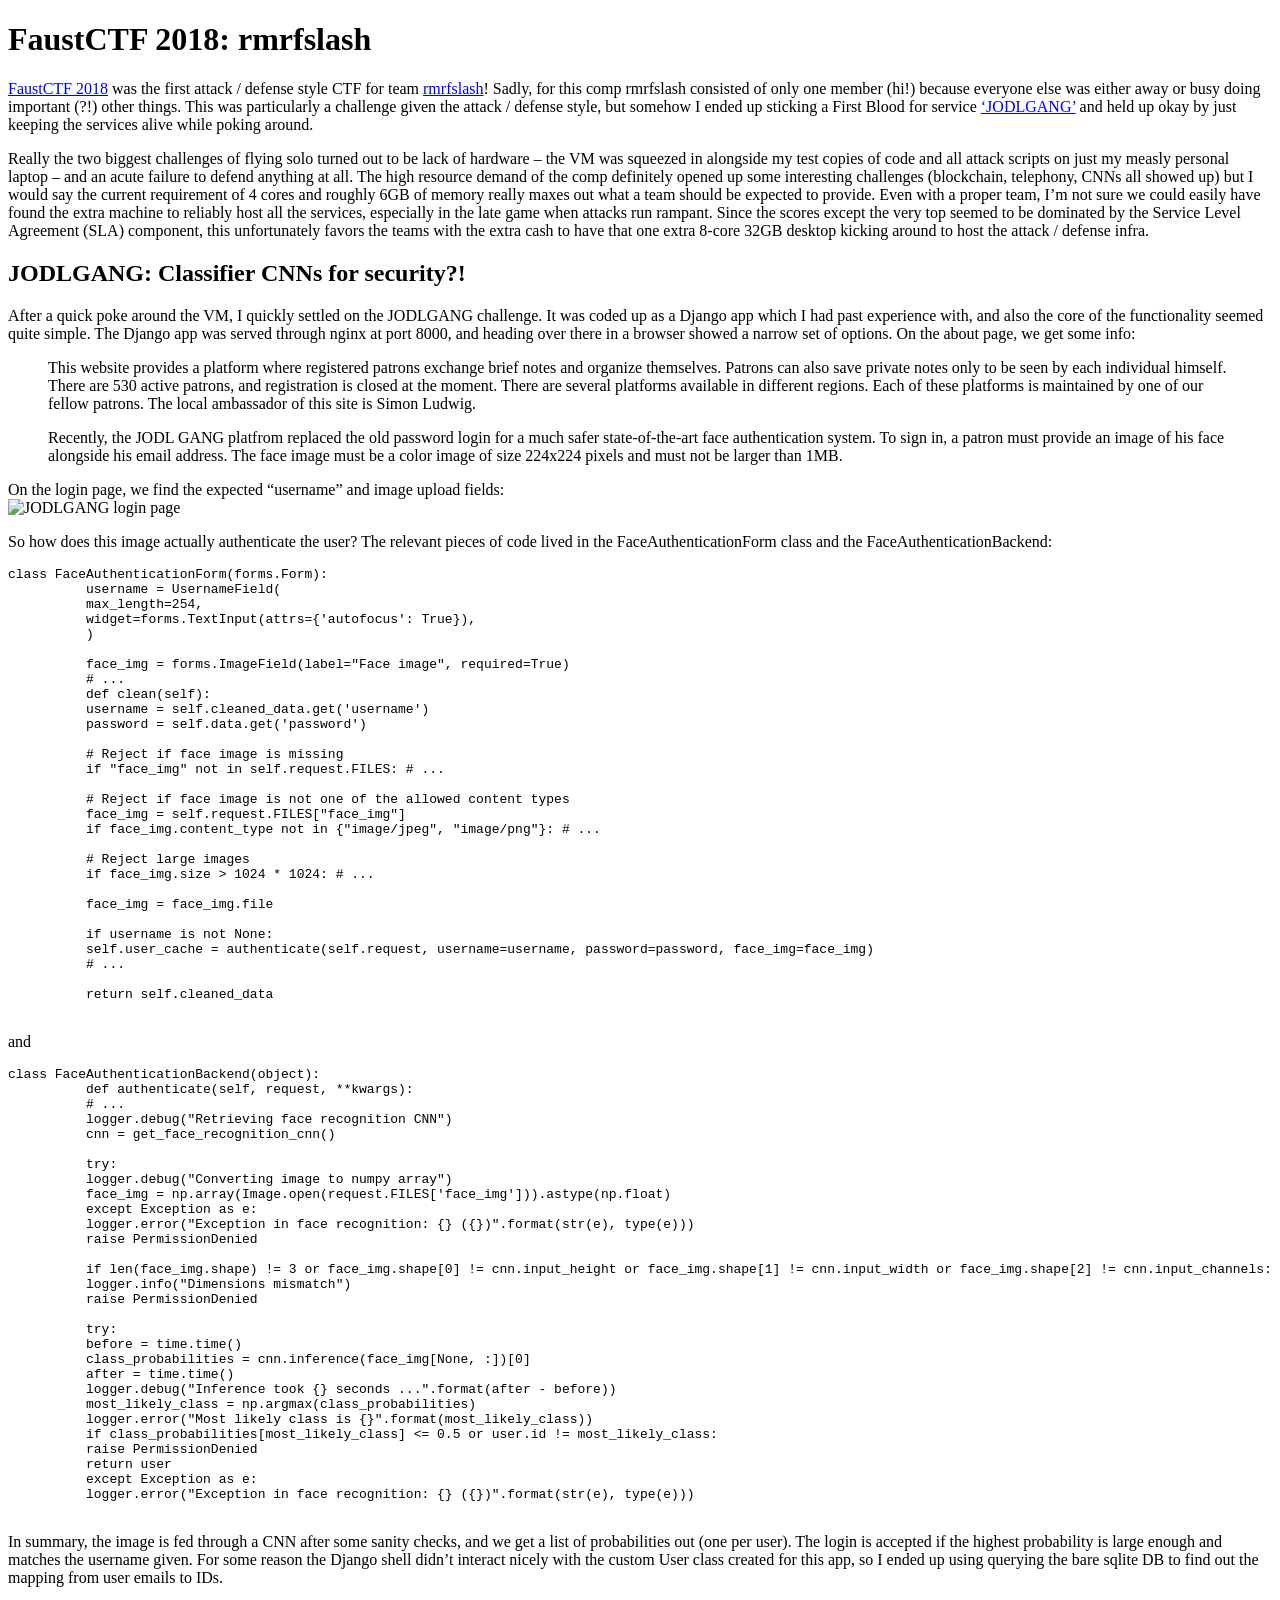
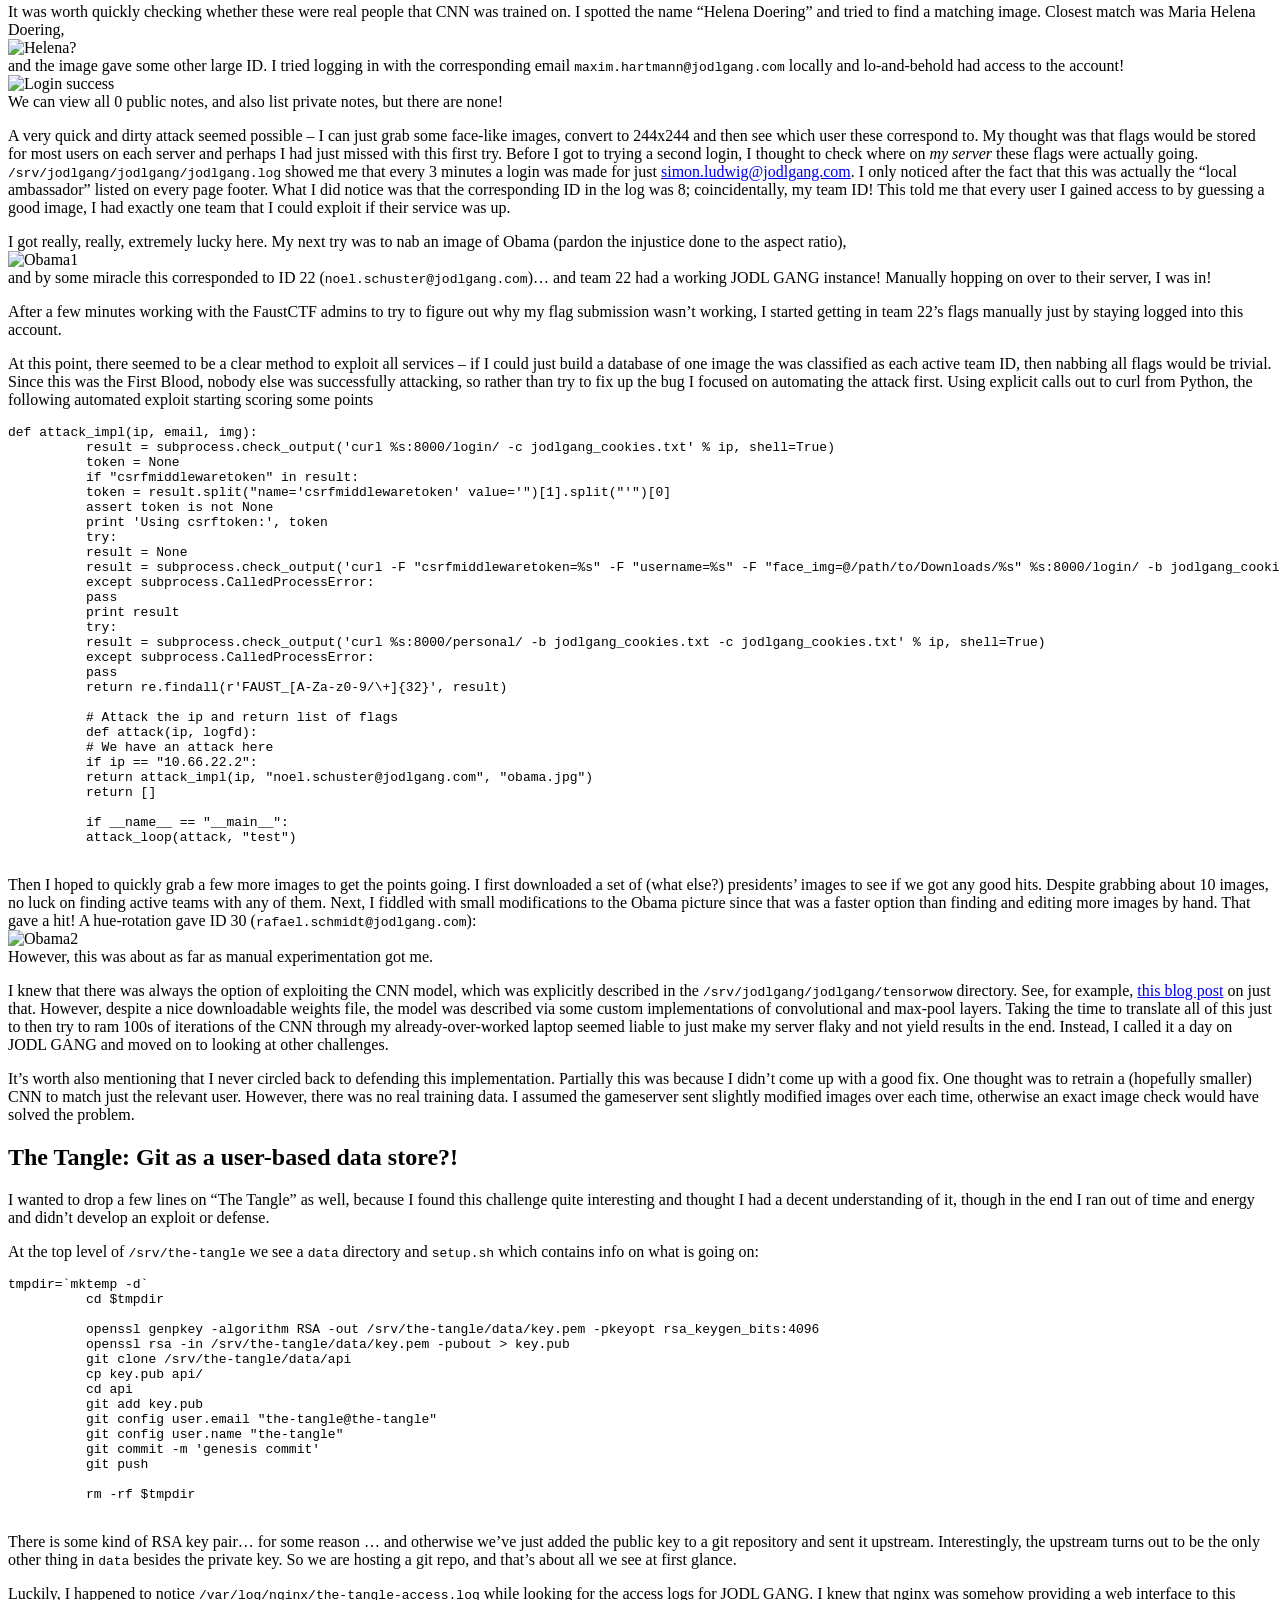
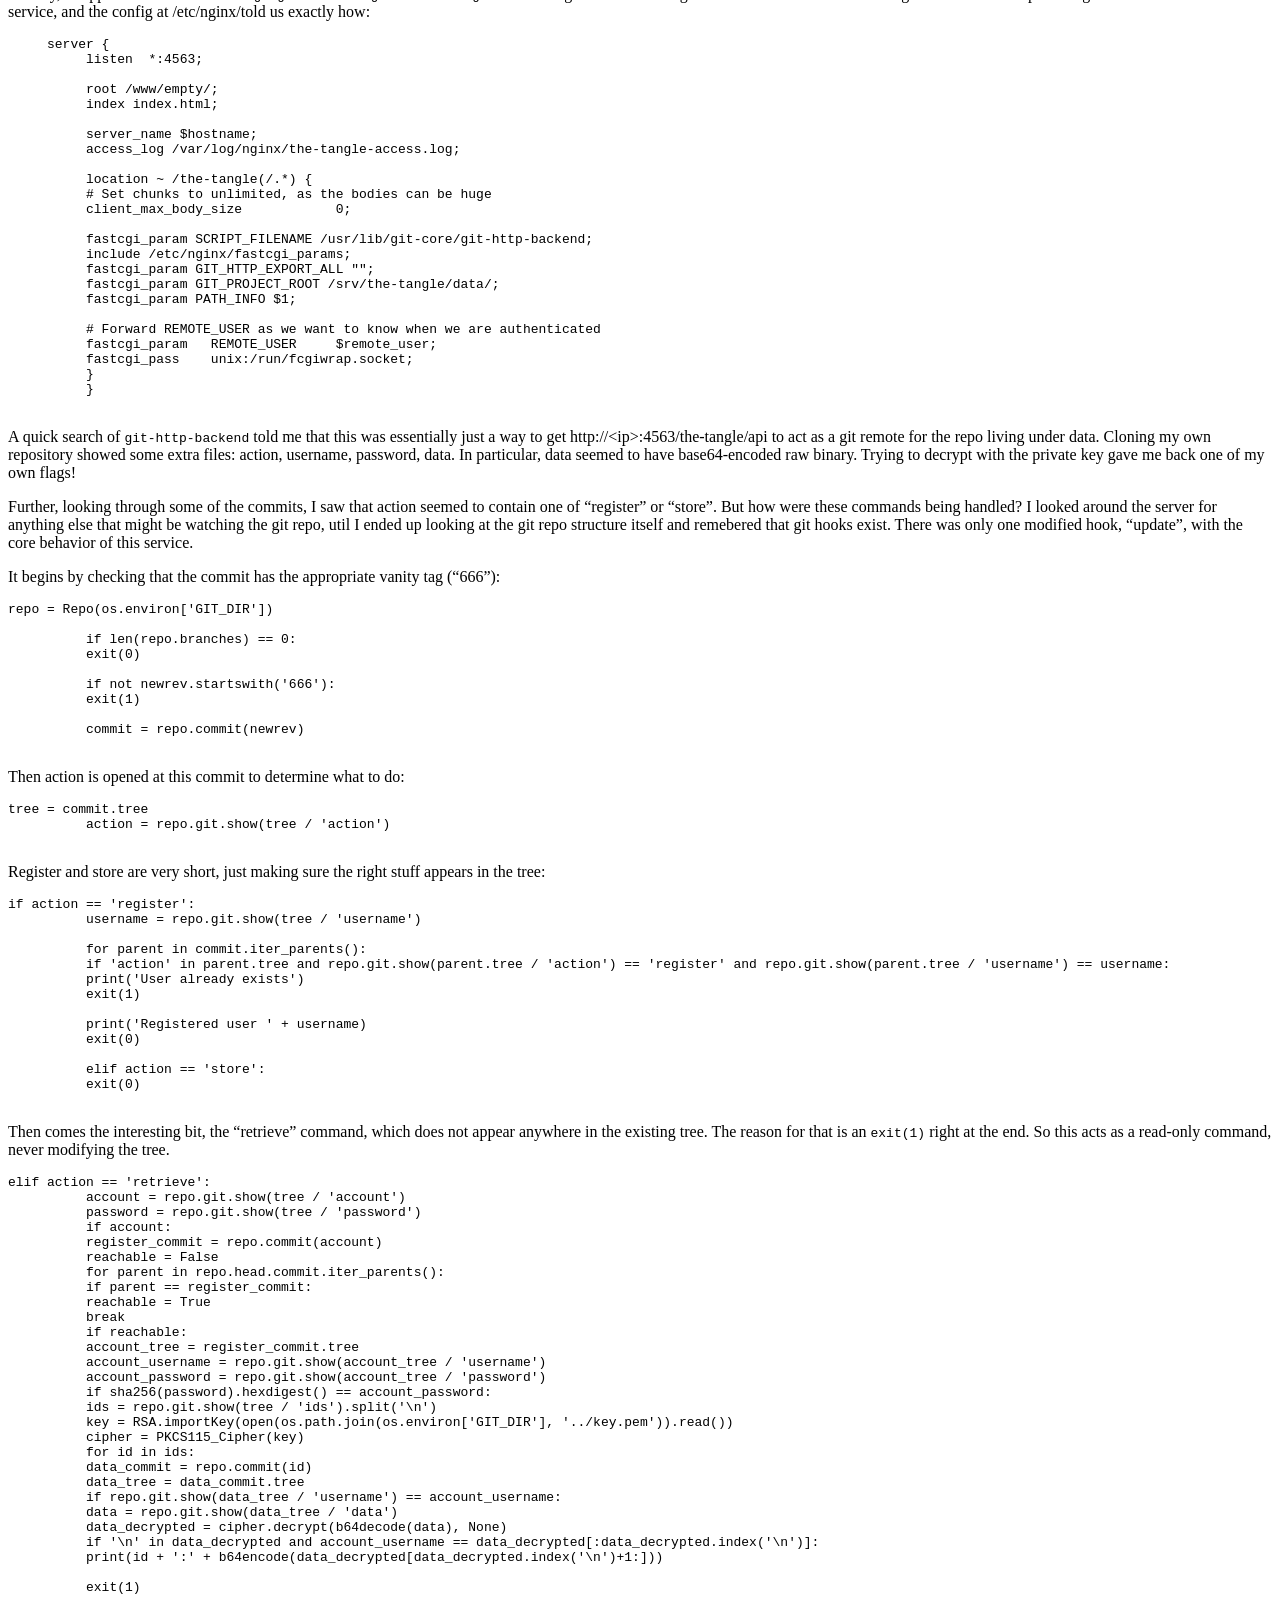
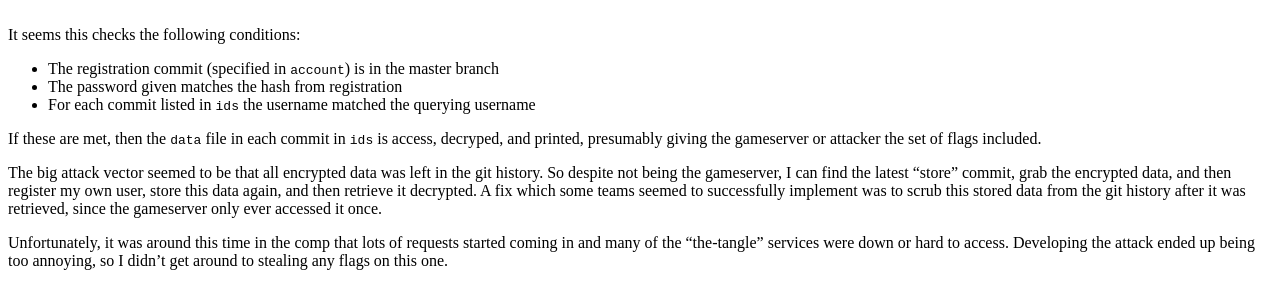
==== faust2018/write-up.html @ 7ad0bd03 "Adds FaustCTF 2018 write up" ====
<!DOCTYPE html>
<html>

  <head>
    <meta charset="utf-8">
    <meta name="viewport" content="width=device-width, initial-scale=1.0">
    <title>FaustCTF 2018: rmrfslash</title>
    <link rel="stylesheet" href="https://stackedit.io/style.css" />
  </head>

  <body class="stackedit">
    <div class="stackedit__html"><h1 id="faustctf-2018-rmrfslash">FaustCTF 2018: rmrfslash</h1>
      <p><a href="https://ctftime.org/event/554">FaustCTF 2018</a> was the first attack / defense style CTF for team <a href="https://ctftime.org/team/50720">rmrfslash</a>! Sadly, for this comp rmrfslash consisted of only one member (hi!) because everyone else was either away or busy doing important (?!) other things. This was particularly a challenge given the attack / defense style, but somehow I ended up sticking a First Blood for service <a href="https://twitter.com/search?q=%23HODLGANG">‘JODLGANG’</a> and held up okay by just keeping the services alive while poking around.</p>
      <p>Really the two biggest challenges of flying solo turned out to be lack of hardware – the VM was squeezed in alongside my test copies of code and all attack scripts on just my measly personal laptop – and an acute failure to defend anything at all. The high resource demand of the comp definitely opened up some interesting challenges (blockchain, telephony, CNNs all showed up) but I would say the current requirement of 4 cores and roughly 6GB of memory really maxes out what a team should be expected to provide. Even with a proper team, I’m not sure we could easily have found the extra machine to reliably host all the services, especially in the late game when attacks run rampant. Since the scores except the very top seemed to be dominated by the Service Level Agreement (SLA) component, this unfortunately favors the teams with the extra cash to have that one extra 8-core 32GB desktop kicking around to host the attack / defense infra.</p>
      <h2 id="jodlgang-classifier-cnns-for-security">JODLGANG: Classifier CNNs for security?!</h2>
      <p>After a quick poke around the VM, I quickly settled on the JODLGANG challenge. It was coded up as a Django app which I had past experience with, and also the core of the functionality seemed quite simple. The Django app was served through nginx at port 8000, and heading over there in a browser showed a narrow set of options. On the about page, we get some info:</p>
      <blockquote>
        <p>This website provides a platform where registered patrons exchange brief notes and organize themselves. Patrons can also save private notes only to be seen by each individual himself. There are 530 active patrons, and registration is closed at the moment. There are several platforms available in different regions. Each of these platforms is maintained by one of our fellow patrons. The local ambassador of this site is Simon Ludwig.</p>
        <p>Recently, the JODL GANG platfrom replaced the old password login for a much safer state-of-the-art face authentication system. To sign in, a patron must provide an image of his face alongside his email address. The face image must be a color image of size 224x224 pixels and must not be larger than 1MB.</p>
      </blockquote>
      <p>On the login page, we find the expected “username” and image upload fields:<br>
        <img src="https://www.dropbox.com/s/7rjr3qwrhbcqaax/jodlgang_login.png?dl=1" alt="JODLGANG login page"></p>
      <p>So how does this image actually authenticate the user? The relevant pieces of code lived in the FaceAuthenticationForm class and the FaceAuthenticationBackend:</p>
      <pre><code>class FaceAuthenticationForm(forms.Form):
          username = UsernameField(
          max_length=254,
          widget=forms.TextInput(attrs={'autofocus': True}),
          )

          face_img = forms.ImageField(label="Face image", required=True)
          # ...
          def clean(self):
          username = self.cleaned_data.get('username')
          password = self.data.get('password')

          # Reject if face image is missing
          if "face_img" not in self.request.FILES: # ...

          # Reject if face image is not one of the allowed content types
          face_img = self.request.FILES["face_img"]
          if face_img.content_type not in {"image/jpeg", "image/png"}: # ...

          # Reject large images
          if face_img.size &gt; 1024 * 1024: # ...

          face_img = face_img.file

          if username is not None:
          self.user_cache = authenticate(self.request, username=username, password=password, face_img=face_img)
          # ...

          return self.cleaned_data
      </code></pre>
      <p>and</p>
      <pre><code>class FaceAuthenticationBackend(object):
          def authenticate(self, request, **kwargs):
          # ...
          logger.debug("Retrieving face recognition CNN")
          cnn = get_face_recognition_cnn()

          try:
          logger.debug("Converting image to numpy array")
          face_img = np.array(Image.open(request.FILES['face_img'])).astype(np.float)
          except Exception as e:
          logger.error("Exception in face recognition: {} ({})".format(str(e), type(e)))
          raise PermissionDenied

          if len(face_img.shape) != 3 or face_img.shape[0] != cnn.input_height or face_img.shape[1] != cnn.input_width or face_img.shape[2] != cnn.input_channels:
          logger.info("Dimensions mismatch")
          raise PermissionDenied

          try:
          before = time.time()
          class_probabilities = cnn.inference(face_img[None, :])[0]
          after = time.time()
          logger.debug("Inference took {} seconds ...".format(after - before))
          most_likely_class = np.argmax(class_probabilities)
          logger.error("Most likely class is {}".format(most_likely_class))
          if class_probabilities[most_likely_class] &lt;= 0.5 or user.id != most_likely_class:
          raise PermissionDenied
          return user
          except Exception as e:
          logger.error("Exception in face recognition: {} ({})".format(str(e), type(e)))
      </code></pre>
      <p>In summary, the image is fed through a CNN after some sanity checks, and we get a list of probabilities out (one per user). The login is accepted if the highest probability is large enough and matches the username given. For some reason the Django shell didn’t interact nicely with the custom User class created for this app, so I ended up using querying the bare sqlite DB to find out the mapping from user emails to IDs.</p>
      <p>It was worth quickly checking whether these were real people that CNN was trained on. I spotted the name “Helena Doering” and tried to find a matching image. Closest match was Maria Helena Doering,<br>
        <img src="https://www.dropbox.com/s/bv6r88u7nb2z8uy/helena.jpg?dl=1" alt="Helena?"><br>
        and the image gave some other large ID. I tried logging in with the corresponding email <code>maxim.hartmann@jodlgang.com</code> locally and lo-and-behold had access to the account!<br>
        <img src="https://www.dropbox.com/s/k2ytispv7c6qdfp/jodl_login1.png?dl=1" alt="Login success"><br>
        We can view all 0 public notes, and also list private notes, but there are none!</p>
      <p>A very quick and dirty attack seemed possible – I can just grab some face-like images, convert to 244x244 and then see which user these correspond to. My thought was that flags would be stored for most users on each server and perhaps I had just missed with this first try. Before I got to trying a second login, I thought to check where on <em>my server</em> these flags were actually going. <code>/srv/jodlgang/jodlgang/jodlgang.log</code> showed me that every 3 minutes a login was made for just <a href="mailto:simon.ludwig@jodlgang.com">simon.ludwig@jodlgang.com</a>. I only noticed after the fact that this was actually the “local ambassador” listed on every page footer. What I did notice was that the corresponding ID in the log was 8; coincidentally, my team ID! This told me that every user I gained access to by guessing a good image, I had exactly one team that I could exploit if their service was up.</p>
      <p>I got really, really, extremely lucky here. My next try was to nab an image of Obama (pardon the injustice done to the aspect ratio),<br>
        <img src="https://www.dropbox.com/s/hvxa8jd2yc2zm7n/obama.jpg?dl=1" alt="Obama1"><br>
        and by some miracle this corresponded to ID 22 (<code>noel.schuster@jodlgang.com</code>)… and team 22 had a working JODL GANG instance! Manually hopping on over to their server, I was in!</p>
      <p>After a few minutes working with the FaustCTF admins to try to figure out why my flag submission wasn’t working, I started getting in team 22’s flags manually just by staying logged into this account.</p>
      <p>At this point, there seemed to be a clear method to exploit all services – if I could just build a database of one image the was classified as each active team ID, then nabbing all flags would be trivial. Since this was the First Blood, nobody else was successfully attacking, so rather than try to fix up the bug I focused on automating the attack first. Using explicit calls out to curl from Python, the following automated exploit starting scoring some points</p>
      <pre><code>def attack_impl(ip, email, img):
          result = subprocess.check_output('curl %s:8000/login/ -c jodlgang_cookies.txt' % ip, shell=True)
          token = None
          if "csrfmiddlewaretoken" in result:
          token = result.split("name='csrfmiddlewaretoken' value='")[1].split("'")[0]
          assert token is not None
          print 'Using csrftoken:', token
          try:
          result = None
          result = subprocess.check_output('curl -F "csrfmiddlewaretoken=%s" -F "username=%s" -F "face_img=@/path/to/Downloads/%s" %s:8000/login/ -b jodlgang_cookies.txt -c jodlgang_cookies.txt' % (token, email, img, ip), shell=True)
          except subprocess.CalledProcessError:
          pass
          print result
          try:
          result = subprocess.check_output('curl %s:8000/personal/ -b jodlgang_cookies.txt -c jodlgang_cookies.txt' % ip, shell=True)
          except subprocess.CalledProcessError:
          pass
          return re.findall(r'FAUST_[A-Za-z0-9/\+]{32}', result)

          # Attack the ip and return list of flags
          def attack(ip, logfd):
          # We have an attack here
          if ip == "10.66.22.2":
          return attack_impl(ip, "noel.schuster@jodlgang.com", "obama.jpg")
          return []

          if __name__ == "__main__":
          attack_loop(attack, "test")
      </code></pre>
      <p>Then I hoped to quickly grab a few more images to get the points going. I first downloaded a set of (what else?) presidents’ images to see if we got any good hits. Despite grabbing about 10 images, no luck on finding active teams with any of them. Next, I fiddled with small modifications to the Obama picture since that was a faster option than finding and editing more images by hand. That gave a hit! A hue-rotation gave ID 30 (<code>rafael.schmidt@jodlgang.com</code>):<br>
        <img src="https://www.dropbox.com/s/82umloegud88ktk/obama2.jpg?dl=1" alt="Obama2"><br>
        However, this was about as far as manual experimentation got me.</p>
      <p>I knew that there was always the option of exploiting the CNN model, which was explicitly described in the <code>/srv/jodlgang/jodlgang/tensorwow</code> directory. See, for example, <a href="https://medium.com/@ageitgey/machine-learning-is-fun-part-8-how-to-intentionally-trick-neural-networks-b55da32b7196">this blog post</a> on just that. However, despite a nice downloadable weights file, the model was described via some custom implementations of convolutional and max-pool layers. Taking the time to translate all of this just to then try to ram 100s of iterations of the CNN through my already-over-worked laptop seemed liable to just make my server flaky and not yield results in the end. Instead, I called it a day on JODL GANG and moved on to looking at other challenges.</p>
      <p>It’s worth also mentioning that I never circled back to defending this implementation. Partially this was because I didn’t come up with a good fix. One thought was to retrain a (hopefully smaller) CNN to match just the relevant user. However, there was no real training data. I assumed the gameserver sent slightly modified images over each time, otherwise an exact image check would have solved the problem.</p>
      <h2 id="the-tangle-git-as-a-user-based-data-store">The Tangle: Git as a user-based data store?!</h2>
      <p>I wanted to drop a few lines on “The Tangle” as well, because I found this challenge quite interesting and thought I had a decent understanding of it, though in the end I ran out of time and energy and didn’t develop an exploit or defense.</p>
      <p>At the top level of <code>/srv/the-tangle</code> we see a <code>data</code> directory and <code>setup.sh</code> which contains info on what is going on:</p>
      <pre><code>tmpdir=`mktemp -d`
          cd $tmpdir

          openssl genpkey -algorithm RSA -out /srv/the-tangle/data/key.pem -pkeyopt rsa_keygen_bits:4096
          openssl rsa -in /srv/the-tangle/data/key.pem -pubout &gt; key.pub
          git clone /srv/the-tangle/data/api
          cp key.pub api/
          cd api
          git add key.pub
          git config user.email "the-tangle@the-tangle"
          git config user.name "the-tangle"
          git commit -m 'genesis commit'
          git push

          rm -rf $tmpdir
      </code></pre>
      <p>There is some kind of RSA key pair… for some reason … and otherwise we’ve just added the public key to a git repository and sent it upstream. Interestingly, the upstream turns out to be the only other thing in <code>data</code> besides the private key. So we are hosting a git repo, and that’s about all we see at first glance.</p>
      <p>Luckily, I happened to notice <code>/var/log/nginx/the-tangle-access.log</code> while looking for the access logs for JODL GANG. I knew that nginx was somehow providing a web interface to this service, and the config at /etc/nginx/told us exactly how:</p>
      <pre><code>     server {
          listen  *:4563;

          root /www/empty/;
          index index.html;

          server_name $hostname;
          access_log /var/log/nginx/the-tangle-access.log;

          location ~ /the-tangle(/.*) {
          # Set chunks to unlimited, as the bodies can be huge
          client_max_body_size            0;

          fastcgi_param SCRIPT_FILENAME /usr/lib/git-core/git-http-backend;
          include /etc/nginx/fastcgi_params;
          fastcgi_param GIT_HTTP_EXPORT_ALL "";
          fastcgi_param GIT_PROJECT_ROOT /srv/the-tangle/data/;
          fastcgi_param PATH_INFO $1;

          # Forward REMOTE_USER as we want to know when we are authenticated
          fastcgi_param   REMOTE_USER     $remote_user;
          fastcgi_pass    unix:/run/fcgiwrap.socket;
          }
          }
      </code></pre>
      <p>A quick search of <code>git-http-backend</code> told me that this was essentially just a way to get http://&lt;ip&gt;:4563/the-tangle/api to act as a git remote for the repo living under data. Cloning my own repository showed some extra files: action, username, password, data. In particular, data seemed to have base64-encoded raw binary. Trying to decrypt with the private key gave me back one of my own flags!</p>
      <p>Further, looking through some of the commits, I saw that action seemed to contain one of “register” or “store”. But how were these commands being handled? I looked around the server for anything else that might be watching the git repo, util I ended up looking at the git repo structure itself and remebered that git hooks exist. There was only one modified hook, “update”, with the core behavior of this service.</p>
      <p>It begins by checking that the commit has the appropriate vanity tag (“666”):</p>
      <pre><code>repo = Repo(os.environ['GIT_DIR'])

          if len(repo.branches) == 0:
          exit(0)

          if not newrev.startswith('666'):
          exit(1)

          commit = repo.commit(newrev)
      </code></pre>
      <p>Then action is opened at this commit to determine what to do:</p>
      <pre><code>tree = commit.tree
          action = repo.git.show(tree / 'action')
      </code></pre>
      <p>Register and store are very short, just making sure the right stuff appears in the tree:</p>
      <pre><code>if action == 'register':
          username = repo.git.show(tree / 'username')

          for parent in commit.iter_parents():
          if 'action' in parent.tree and repo.git.show(parent.tree / 'action') == 'register' and repo.git.show(parent.tree / 'username') == username:
          print('User already exists')
          exit(1)

          print('Registered user ' + username)
          exit(0)

          elif action == 'store':
          exit(0)
      </code></pre>
      <p>Then comes the interesting bit, the “retrieve” command, which does not appear anywhere in the existing tree. The reason for that is an <code>exit(1)</code> right at the end. So this acts as a read-only command, never modifying the tree.</p>
      <pre><code>elif action == 'retrieve':
          account = repo.git.show(tree / 'account')
          password = repo.git.show(tree / 'password')
          if account:
          register_commit = repo.commit(account)
          reachable = False
          for parent in repo.head.commit.iter_parents():
          if parent == register_commit:
          reachable = True
          break
          if reachable:
          account_tree = register_commit.tree
          account_username = repo.git.show(account_tree / 'username')
          account_password = repo.git.show(account_tree / 'password')
          if sha256(password).hexdigest() == account_password:
          ids = repo.git.show(tree / 'ids').split('\n')
          key = RSA.importKey(open(os.path.join(os.environ['GIT_DIR'], '../key.pem')).read())
          cipher = PKCS115_Cipher(key)
          for id in ids:
          data_commit = repo.commit(id)
          data_tree = data_commit.tree
          if repo.git.show(data_tree / 'username') == account_username:
          data = repo.git.show(data_tree / 'data')
          data_decrypted = cipher.decrypt(b64decode(data), None)
          if '\n' in data_decrypted and account_username == data_decrypted[:data_decrypted.index('\n')]:
          print(id + ':' + b64encode(data_decrypted[data_decrypted.index('\n')+1:]))

          exit(1)
      </code></pre>
      <p>It seems this checks the following conditions:</p>
      <ul>
        <li>The registration commit (specified in <code>account</code>) is in the master branch</li>
        <li>The password given matches the hash from registration</li>
        <li>For each commit listed in <code>ids</code> the username matched the querying username</li>
      </ul>
      <p>If these are met, then the <code>data</code> file in each commit in <code>ids</code> is access, decryped, and printed, presumably giving the gameserver or attacker the set of flags included.</p>
      <p>The big attack vector seemed to be that all encrypted data was left in the git history. So despite not being the gameserver, I can find the latest “store” commit, grab the encrypted data, and then register my own user, store this data again, and then retrieve it decrypted. A fix which some teams seemed to successfully implement was to scrub this stored data from the git history after it was retrieved, since the gameserver only ever accessed it once.</p>
      <p>Unfortunately, it was around this time in the comp that lots of requests started coming in and many of the “the-tangle” services were down or hard to access. Developing the attack ended up being too annoying, so I didn’t get around to stealing any flags on this one.</p>
    </div>
  </body>

  </html>
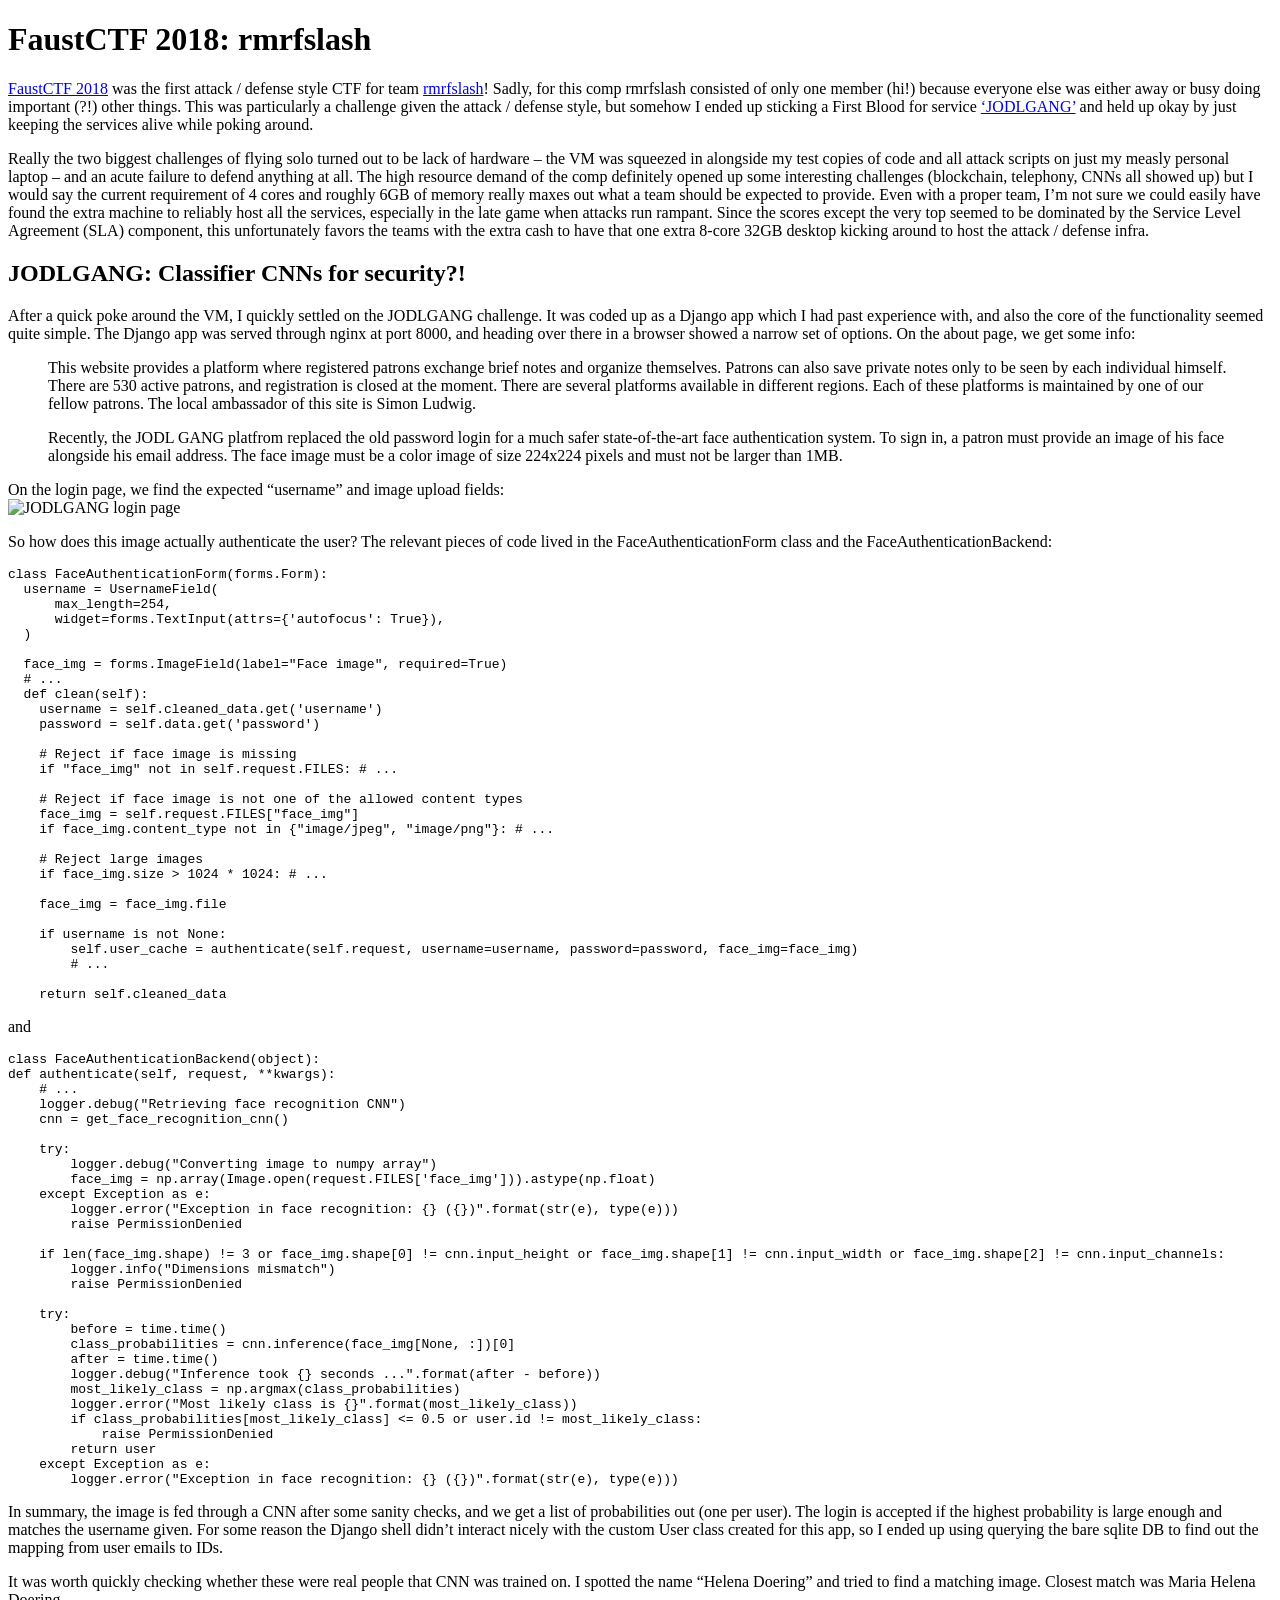
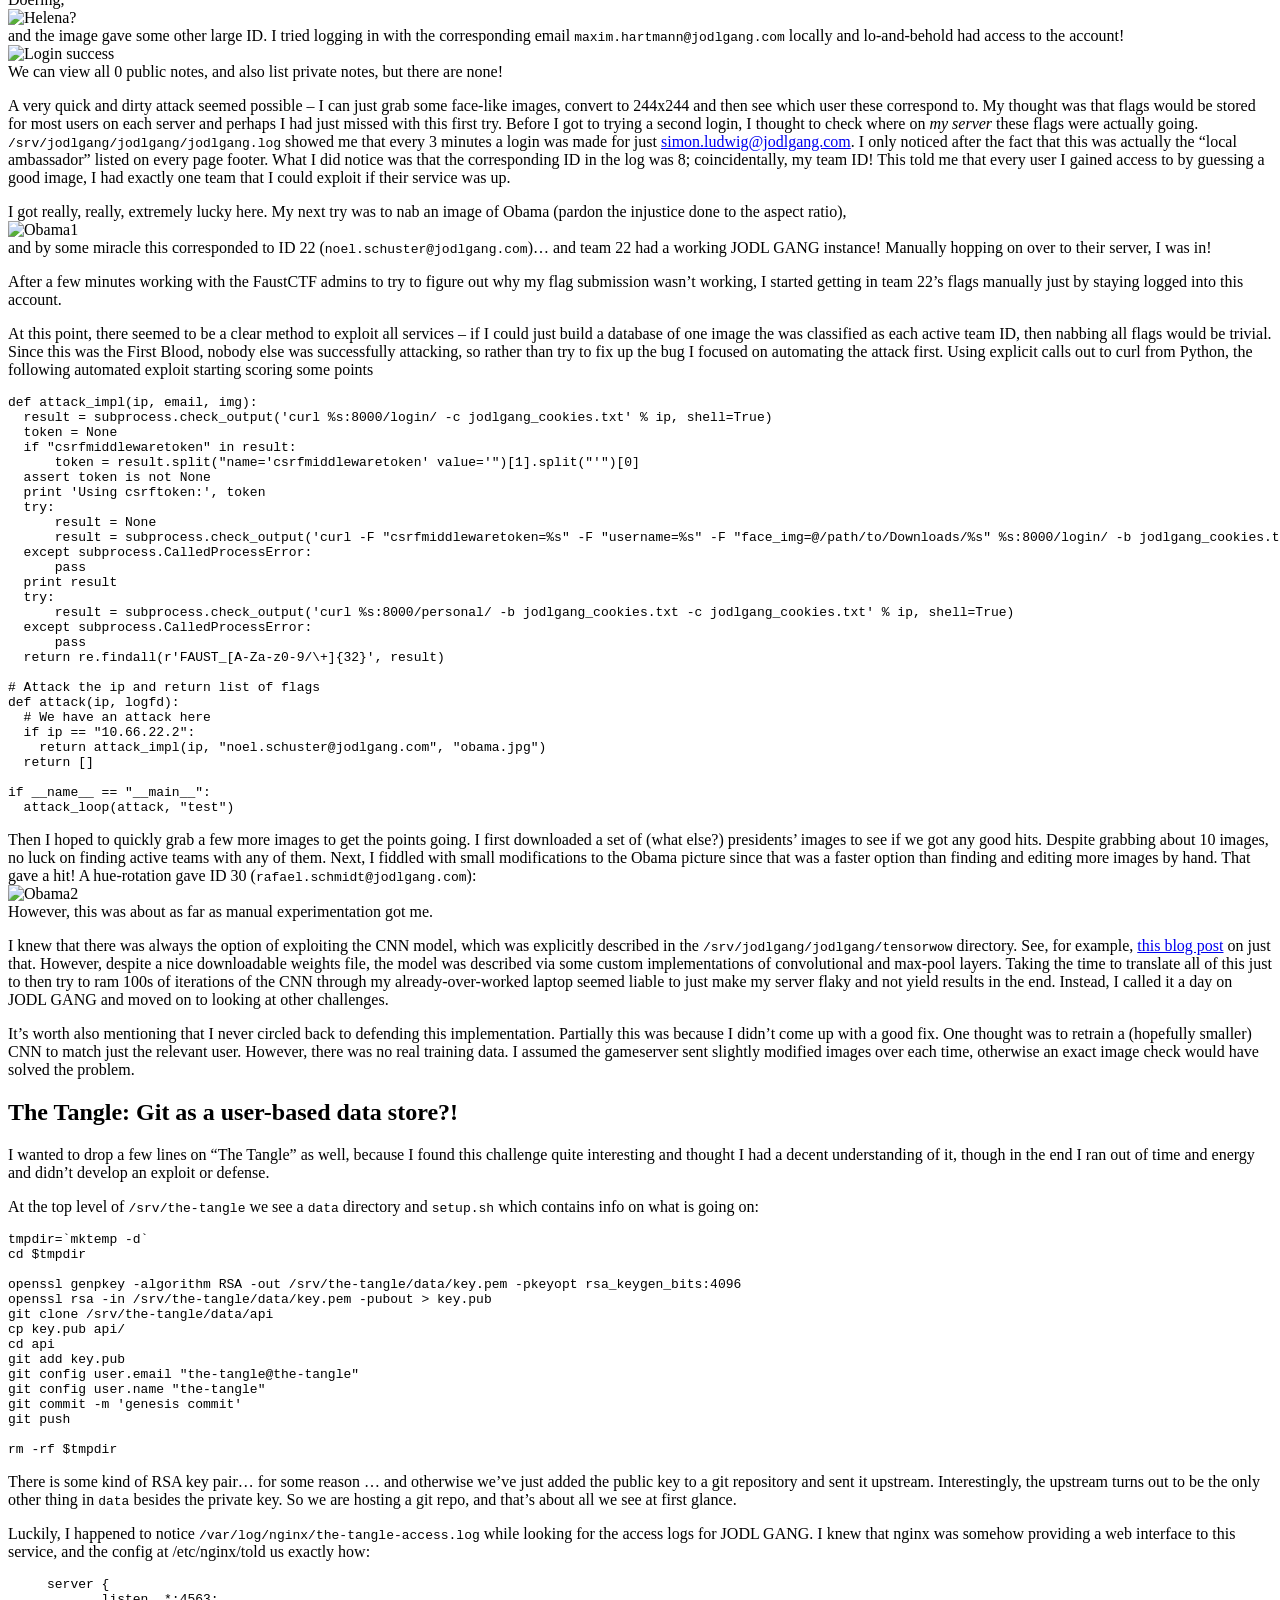
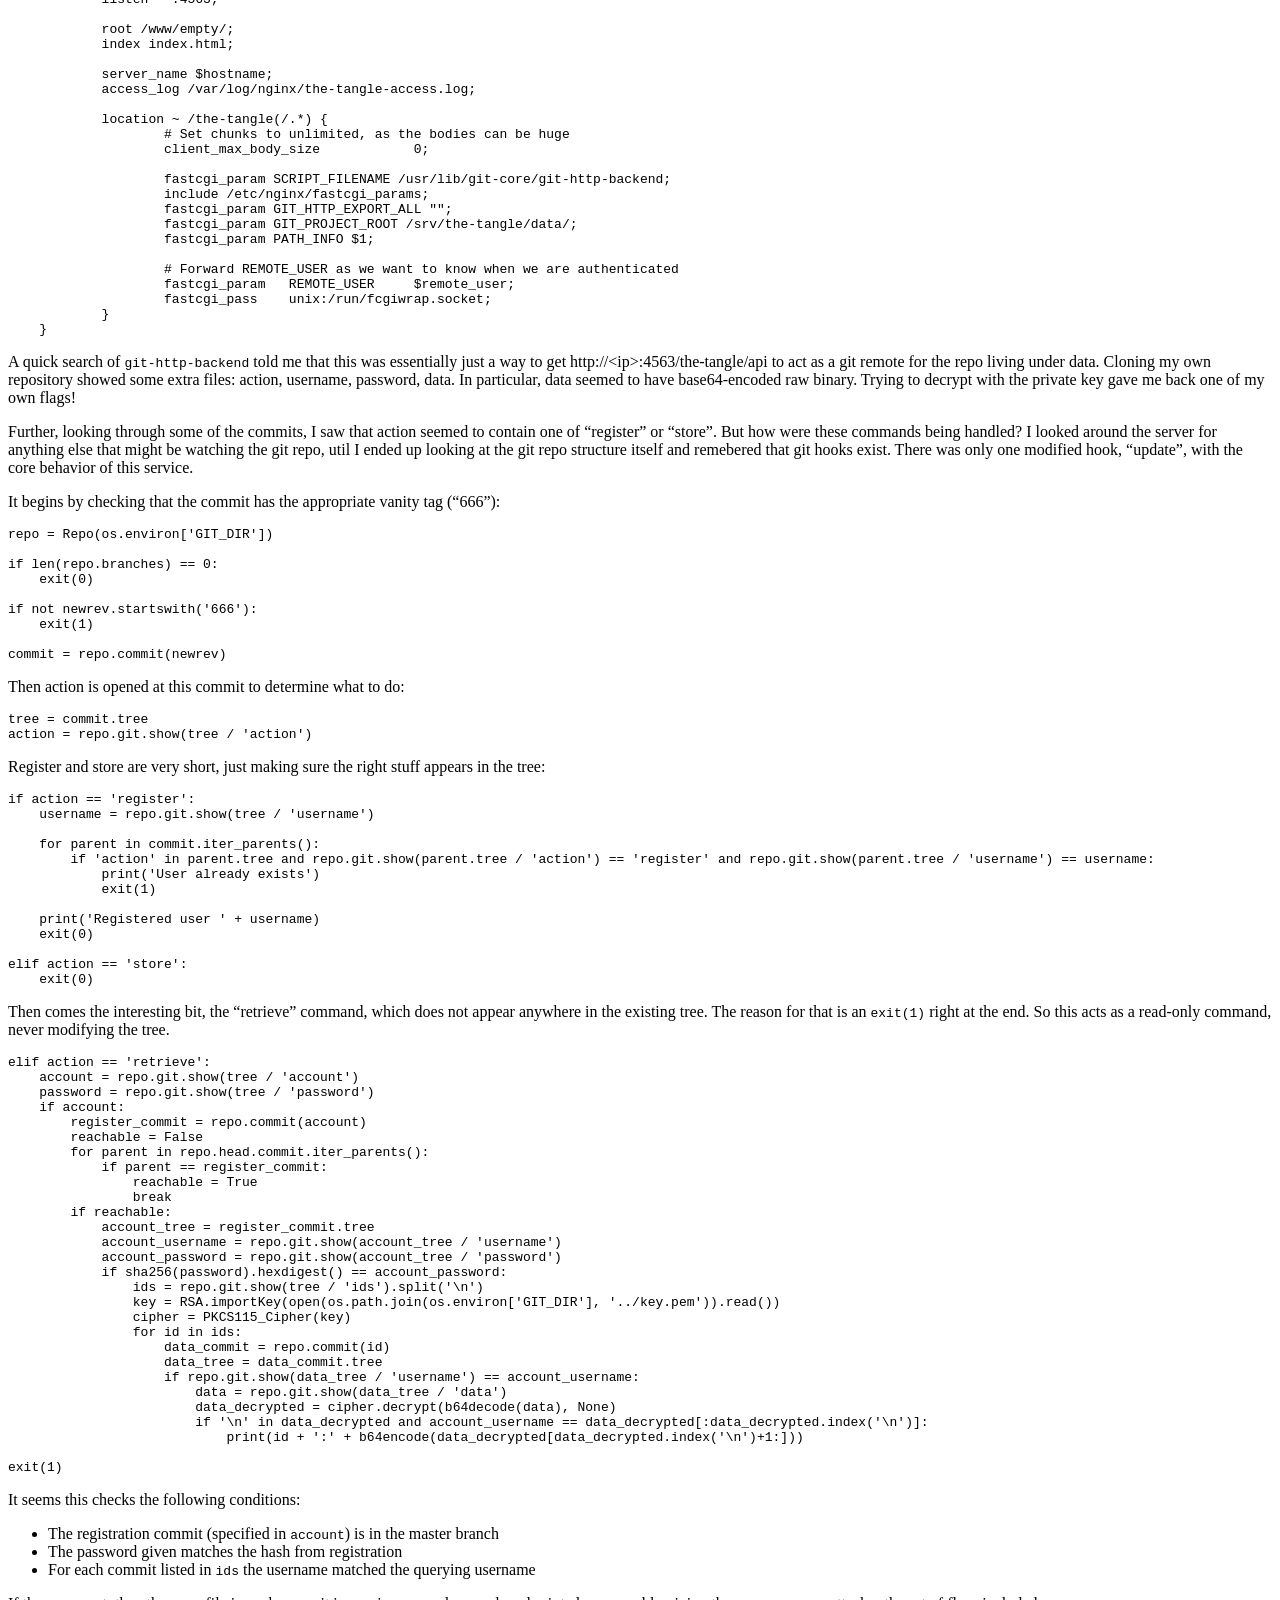
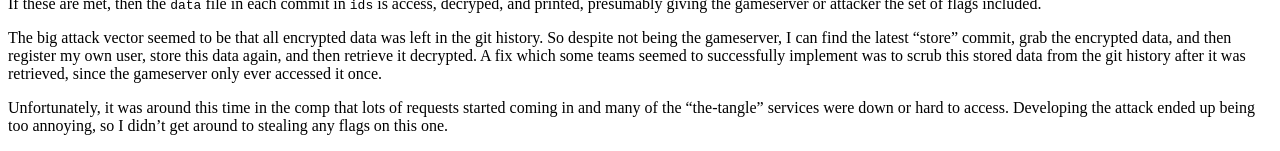
==== commit 3b026a2d: "Adds fixed code version" ====
--- a/faust2018/write-up.html
+++ b/faust2018/write-up.html
@@ -1,251 +1,251 @@
 <!DOCTYPE html>
 <html>
 
-  <head>
-    <meta charset="utf-8">
-    <meta name="viewport" content="width=device-width, initial-scale=1.0">
-    <title>FaustCTF 2018: rmrfslash</title>
-    <link rel="stylesheet" href="https://stackedit.io/style.css" />
-  </head>
-
-  <body class="stackedit">
-    <div class="stackedit__html"><h1 id="faustctf-2018-rmrfslash">FaustCTF 2018: rmrfslash</h1>
-      <p><a href="https://ctftime.org/event/554">FaustCTF 2018</a> was the first attack / defense style CTF for team <a href="https://ctftime.org/team/50720">rmrfslash</a>! Sadly, for this comp rmrfslash consisted of only one member (hi!) because everyone else was either away or busy doing important (?!) other things. This was particularly a challenge given the attack / defense style, but somehow I ended up sticking a First Blood for service <a href="https://twitter.com/search?q=%23HODLGANG">‘JODLGANG’</a> and held up okay by just keeping the services alive while poking around.</p>
-      <p>Really the two biggest challenges of flying solo turned out to be lack of hardware – the VM was squeezed in alongside my test copies of code and all attack scripts on just my measly personal laptop – and an acute failure to defend anything at all. The high resource demand of the comp definitely opened up some interesting challenges (blockchain, telephony, CNNs all showed up) but I would say the current requirement of 4 cores and roughly 6GB of memory really maxes out what a team should be expected to provide. Even with a proper team, I’m not sure we could easily have found the extra machine to reliably host all the services, especially in the late game when attacks run rampant. Since the scores except the very top seemed to be dominated by the Service Level Agreement (SLA) component, this unfortunately favors the teams with the extra cash to have that one extra 8-core 32GB desktop kicking around to host the attack / defense infra.</p>
-      <h2 id="jodlgang-classifier-cnns-for-security">JODLGANG: Classifier CNNs for security?!</h2>
-      <p>After a quick poke around the VM, I quickly settled on the JODLGANG challenge. It was coded up as a Django app which I had past experience with, and also the core of the functionality seemed quite simple. The Django app was served through nginx at port 8000, and heading over there in a browser showed a narrow set of options. On the about page, we get some info:</p>
-      <blockquote>
-        <p>This website provides a platform where registered patrons exchange brief notes and organize themselves. Patrons can also save private notes only to be seen by each individual himself. There are 530 active patrons, and registration is closed at the moment. There are several platforms available in different regions. Each of these platforms is maintained by one of our fellow patrons. The local ambassador of this site is Simon Ludwig.</p>
-        <p>Recently, the JODL GANG platfrom replaced the old password login for a much safer state-of-the-art face authentication system. To sign in, a patron must provide an image of his face alongside his email address. The face image must be a color image of size 224x224 pixels and must not be larger than 1MB.</p>
-      </blockquote>
-      <p>On the login page, we find the expected “username” and image upload fields:<br>
-        <img src="https://www.dropbox.com/s/7rjr3qwrhbcqaax/jodlgang_login.png?dl=1" alt="JODLGANG login page"></p>
-      <p>So how does this image actually authenticate the user? The relevant pieces of code lived in the FaceAuthenticationForm class and the FaceAuthenticationBackend:</p>
-      <pre><code>class FaceAuthenticationForm(forms.Form):
-          username = UsernameField(
-          max_length=254,
-          widget=forms.TextInput(attrs={'autofocus': True}),
-          )
-
-          face_img = forms.ImageField(label="Face image", required=True)
-          # ...
-          def clean(self):
-          username = self.cleaned_data.get('username')
-          password = self.data.get('password')
-
-          # Reject if face image is missing
-          if "face_img" not in self.request.FILES: # ...
-
-          # Reject if face image is not one of the allowed content types
-          face_img = self.request.FILES["face_img"]
-          if face_img.content_type not in {"image/jpeg", "image/png"}: # ...
-
-          # Reject large images
-          if face_img.size &gt; 1024 * 1024: # ...
-
-          face_img = face_img.file
-
-          if username is not None:
-          self.user_cache = authenticate(self.request, username=username, password=password, face_img=face_img)
-          # ...
-
-          return self.cleaned_data
-      </code></pre>
-      <p>and</p>
-      <pre><code>class FaceAuthenticationBackend(object):
-          def authenticate(self, request, **kwargs):
-          # ...
-          logger.debug("Retrieving face recognition CNN")
-          cnn = get_face_recognition_cnn()
-
-          try:
-          logger.debug("Converting image to numpy array")
-          face_img = np.array(Image.open(request.FILES['face_img'])).astype(np.float)
-          except Exception as e:
-          logger.error("Exception in face recognition: {} ({})".format(str(e), type(e)))
-          raise PermissionDenied
-
-          if len(face_img.shape) != 3 or face_img.shape[0] != cnn.input_height or face_img.shape[1] != cnn.input_width or face_img.shape[2] != cnn.input_channels:
-          logger.info("Dimensions mismatch")
-          raise PermissionDenied
-
-          try:
-          before = time.time()
-          class_probabilities = cnn.inference(face_img[None, :])[0]
-          after = time.time()
-          logger.debug("Inference took {} seconds ...".format(after - before))
-          most_likely_class = np.argmax(class_probabilities)
-          logger.error("Most likely class is {}".format(most_likely_class))
-          if class_probabilities[most_likely_class] &lt;= 0.5 or user.id != most_likely_class:
-          raise PermissionDenied
-          return user
-          except Exception as e:
-          logger.error("Exception in face recognition: {} ({})".format(str(e), type(e)))
-      </code></pre>
-      <p>In summary, the image is fed through a CNN after some sanity checks, and we get a list of probabilities out (one per user). The login is accepted if the highest probability is large enough and matches the username given. For some reason the Django shell didn’t interact nicely with the custom User class created for this app, so I ended up using querying the bare sqlite DB to find out the mapping from user emails to IDs.</p>
-      <p>It was worth quickly checking whether these were real people that CNN was trained on. I spotted the name “Helena Doering” and tried to find a matching image. Closest match was Maria Helena Doering,<br>
-        <img src="https://www.dropbox.com/s/bv6r88u7nb2z8uy/helena.jpg?dl=1" alt="Helena?"><br>
-        and the image gave some other large ID. I tried logging in with the corresponding email <code>maxim.hartmann@jodlgang.com</code> locally and lo-and-behold had access to the account!<br>
-        <img src="https://www.dropbox.com/s/k2ytispv7c6qdfp/jodl_login1.png?dl=1" alt="Login success"><br>
-        We can view all 0 public notes, and also list private notes, but there are none!</p>
-      <p>A very quick and dirty attack seemed possible – I can just grab some face-like images, convert to 244x244 and then see which user these correspond to. My thought was that flags would be stored for most users on each server and perhaps I had just missed with this first try. Before I got to trying a second login, I thought to check where on <em>my server</em> these flags were actually going. <code>/srv/jodlgang/jodlgang/jodlgang.log</code> showed me that every 3 minutes a login was made for just <a href="mailto:simon.ludwig@jodlgang.com">simon.ludwig@jodlgang.com</a>. I only noticed after the fact that this was actually the “local ambassador” listed on every page footer. What I did notice was that the corresponding ID in the log was 8; coincidentally, my team ID! This told me that every user I gained access to by guessing a good image, I had exactly one team that I could exploit if their service was up.</p>
-      <p>I got really, really, extremely lucky here. My next try was to nab an image of Obama (pardon the injustice done to the aspect ratio),<br>
-        <img src="https://www.dropbox.com/s/hvxa8jd2yc2zm7n/obama.jpg?dl=1" alt="Obama1"><br>
-        and by some miracle this corresponded to ID 22 (<code>noel.schuster@jodlgang.com</code>)… and team 22 had a working JODL GANG instance! Manually hopping on over to their server, I was in!</p>
-      <p>After a few minutes working with the FaustCTF admins to try to figure out why my flag submission wasn’t working, I started getting in team 22’s flags manually just by staying logged into this account.</p>
-      <p>At this point, there seemed to be a clear method to exploit all services – if I could just build a database of one image the was classified as each active team ID, then nabbing all flags would be trivial. Since this was the First Blood, nobody else was successfully attacking, so rather than try to fix up the bug I focused on automating the attack first. Using explicit calls out to curl from Python, the following automated exploit starting scoring some points</p>
-      <pre><code>def attack_impl(ip, email, img):
-          result = subprocess.check_output('curl %s:8000/login/ -c jodlgang_cookies.txt' % ip, shell=True)
-          token = None
-          if "csrfmiddlewaretoken" in result:
-          token = result.split("name='csrfmiddlewaretoken' value='")[1].split("'")[0]
-          assert token is not None
-          print 'Using csrftoken:', token
-          try:
-          result = None
-          result = subprocess.check_output('curl -F "csrfmiddlewaretoken=%s" -F "username=%s" -F "face_img=@/path/to/Downloads/%s" %s:8000/login/ -b jodlgang_cookies.txt -c jodlgang_cookies.txt' % (token, email, img, ip), shell=True)
-          except subprocess.CalledProcessError:
-          pass
-          print result
-          try:
-          result = subprocess.check_output('curl %s:8000/personal/ -b jodlgang_cookies.txt -c jodlgang_cookies.txt' % ip, shell=True)
-          except subprocess.CalledProcessError:
-          pass
-          return re.findall(r'FAUST_[A-Za-z0-9/\+]{32}', result)
-
-          # Attack the ip and return list of flags
-          def attack(ip, logfd):
-          # We have an attack here
-          if ip == "10.66.22.2":
-          return attack_impl(ip, "noel.schuster@jodlgang.com", "obama.jpg")
-          return []
-
-          if __name__ == "__main__":
-          attack_loop(attack, "test")
-      </code></pre>
-      <p>Then I hoped to quickly grab a few more images to get the points going. I first downloaded a set of (what else?) presidents’ images to see if we got any good hits. Despite grabbing about 10 images, no luck on finding active teams with any of them. Next, I fiddled with small modifications to the Obama picture since that was a faster option than finding and editing more images by hand. That gave a hit! A hue-rotation gave ID 30 (<code>rafael.schmidt@jodlgang.com</code>):<br>
-        <img src="https://www.dropbox.com/s/82umloegud88ktk/obama2.jpg?dl=1" alt="Obama2"><br>
-        However, this was about as far as manual experimentation got me.</p>
-      <p>I knew that there was always the option of exploiting the CNN model, which was explicitly described in the <code>/srv/jodlgang/jodlgang/tensorwow</code> directory. See, for example, <a href="https://medium.com/@ageitgey/machine-learning-is-fun-part-8-how-to-intentionally-trick-neural-networks-b55da32b7196">this blog post</a> on just that. However, despite a nice downloadable weights file, the model was described via some custom implementations of convolutional and max-pool layers. Taking the time to translate all of this just to then try to ram 100s of iterations of the CNN through my already-over-worked laptop seemed liable to just make my server flaky and not yield results in the end. Instead, I called it a day on JODL GANG and moved on to looking at other challenges.</p>
-      <p>It’s worth also mentioning that I never circled back to defending this implementation. Partially this was because I didn’t come up with a good fix. One thought was to retrain a (hopefully smaller) CNN to match just the relevant user. However, there was no real training data. I assumed the gameserver sent slightly modified images over each time, otherwise an exact image check would have solved the problem.</p>
-      <h2 id="the-tangle-git-as-a-user-based-data-store">The Tangle: Git as a user-based data store?!</h2>
-      <p>I wanted to drop a few lines on “The Tangle” as well, because I found this challenge quite interesting and thought I had a decent understanding of it, though in the end I ran out of time and energy and didn’t develop an exploit or defense.</p>
-      <p>At the top level of <code>/srv/the-tangle</code> we see a <code>data</code> directory and <code>setup.sh</code> which contains info on what is going on:</p>
-      <pre><code>tmpdir=`mktemp -d`
-          cd $tmpdir
-
-          openssl genpkey -algorithm RSA -out /srv/the-tangle/data/key.pem -pkeyopt rsa_keygen_bits:4096
-          openssl rsa -in /srv/the-tangle/data/key.pem -pubout &gt; key.pub
-          git clone /srv/the-tangle/data/api
-          cp key.pub api/
-          cd api
-          git add key.pub
-          git config user.email "the-tangle@the-tangle"
-          git config user.name "the-tangle"
-          git commit -m 'genesis commit'
-          git push
-
-          rm -rf $tmpdir
-      </code></pre>
-      <p>There is some kind of RSA key pair… for some reason … and otherwise we’ve just added the public key to a git repository and sent it upstream. Interestingly, the upstream turns out to be the only other thing in <code>data</code> besides the private key. So we are hosting a git repo, and that’s about all we see at first glance.</p>
-      <p>Luckily, I happened to notice <code>/var/log/nginx/the-tangle-access.log</code> while looking for the access logs for JODL GANG. I knew that nginx was somehow providing a web interface to this service, and the config at /etc/nginx/told us exactly how:</p>
-      <pre><code>     server {
-          listen  *:4563;
-
-          root /www/empty/;
-          index index.html;
-
-          server_name $hostname;
-          access_log /var/log/nginx/the-tangle-access.log;
-
-          location ~ /the-tangle(/.*) {
-          # Set chunks to unlimited, as the bodies can be huge
-          client_max_body_size            0;
-
-          fastcgi_param SCRIPT_FILENAME /usr/lib/git-core/git-http-backend;
-          include /etc/nginx/fastcgi_params;
-          fastcgi_param GIT_HTTP_EXPORT_ALL "";
-          fastcgi_param GIT_PROJECT_ROOT /srv/the-tangle/data/;
-          fastcgi_param PATH_INFO $1;
-
-          # Forward REMOTE_USER as we want to know when we are authenticated
-          fastcgi_param   REMOTE_USER     $remote_user;
-          fastcgi_pass    unix:/run/fcgiwrap.socket;
-          }
-          }
-      </code></pre>
-      <p>A quick search of <code>git-http-backend</code> told me that this was essentially just a way to get http://&lt;ip&gt;:4563/the-tangle/api to act as a git remote for the repo living under data. Cloning my own repository showed some extra files: action, username, password, data. In particular, data seemed to have base64-encoded raw binary. Trying to decrypt with the private key gave me back one of my own flags!</p>
-      <p>Further, looking through some of the commits, I saw that action seemed to contain one of “register” or “store”. But how were these commands being handled? I looked around the server for anything else that might be watching the git repo, util I ended up looking at the git repo structure itself and remebered that git hooks exist. There was only one modified hook, “update”, with the core behavior of this service.</p>
-      <p>It begins by checking that the commit has the appropriate vanity tag (“666”):</p>
-      <pre><code>repo = Repo(os.environ['GIT_DIR'])
-
-          if len(repo.branches) == 0:
-          exit(0)
-
-          if not newrev.startswith('666'):
-          exit(1)
-
-          commit = repo.commit(newrev)
-      </code></pre>
-      <p>Then action is opened at this commit to determine what to do:</p>
-      <pre><code>tree = commit.tree
-          action = repo.git.show(tree / 'action')
-      </code></pre>
-      <p>Register and store are very short, just making sure the right stuff appears in the tree:</p>
-      <pre><code>if action == 'register':
-          username = repo.git.show(tree / 'username')
-
-          for parent in commit.iter_parents():
-          if 'action' in parent.tree and repo.git.show(parent.tree / 'action') == 'register' and repo.git.show(parent.tree / 'username') == username:
-          print('User already exists')
-          exit(1)
-
-          print('Registered user ' + username)
-          exit(0)
-
-          elif action == 'store':
-          exit(0)
-      </code></pre>
-      <p>Then comes the interesting bit, the “retrieve” command, which does not appear anywhere in the existing tree. The reason for that is an <code>exit(1)</code> right at the end. So this acts as a read-only command, never modifying the tree.</p>
-      <pre><code>elif action == 'retrieve':
-          account = repo.git.show(tree / 'account')
-          password = repo.git.show(tree / 'password')
-          if account:
-          register_commit = repo.commit(account)
-          reachable = False
-          for parent in repo.head.commit.iter_parents():
-          if parent == register_commit:
-          reachable = True
-          break
-          if reachable:
-          account_tree = register_commit.tree
-          account_username = repo.git.show(account_tree / 'username')
-          account_password = repo.git.show(account_tree / 'password')
-          if sha256(password).hexdigest() == account_password:
-          ids = repo.git.show(tree / 'ids').split('\n')
-          key = RSA.importKey(open(os.path.join(os.environ['GIT_DIR'], '../key.pem')).read())
-          cipher = PKCS115_Cipher(key)
-          for id in ids:
-          data_commit = repo.commit(id)
-          data_tree = data_commit.tree
-          if repo.git.show(data_tree / 'username') == account_username:
-          data = repo.git.show(data_tree / 'data')
-          data_decrypted = cipher.decrypt(b64decode(data), None)
-          if '\n' in data_decrypted and account_username == data_decrypted[:data_decrypted.index('\n')]:
-          print(id + ':' + b64encode(data_decrypted[data_decrypted.index('\n')+1:]))
-
-          exit(1)
-      </code></pre>
-      <p>It seems this checks the following conditions:</p>
-      <ul>
-        <li>The registration commit (specified in <code>account</code>) is in the master branch</li>
-        <li>The password given matches the hash from registration</li>
-        <li>For each commit listed in <code>ids</code> the username matched the querying username</li>
-      </ul>
-      <p>If these are met, then the <code>data</code> file in each commit in <code>ids</code> is access, decryped, and printed, presumably giving the gameserver or attacker the set of flags included.</p>
-      <p>The big attack vector seemed to be that all encrypted data was left in the git history. So despite not being the gameserver, I can find the latest “store” commit, grab the encrypted data, and then register my own user, store this data again, and then retrieve it decrypted. A fix which some teams seemed to successfully implement was to scrub this stored data from the git history after it was retrieved, since the gameserver only ever accessed it once.</p>
-      <p>Unfortunately, it was around this time in the comp that lots of requests started coming in and many of the “the-tangle” services were down or hard to access. Developing the attack ended up being too annoying, so I didn’t get around to stealing any flags on this one.</p>
-    </div>
-  </body>
-
-  </html>
+<head>
+  <meta charset="utf-8">
+  <meta name="viewport" content="width=device-width, initial-scale=1.0">
+  <title>FaustCTF 2018: rmrfslash</title>
+  <link rel="stylesheet" href="https://stackedit.io/style.css" />
+</head>
+
+<body class="stackedit">
+  <div class="stackedit__html"><h1 id="faustctf-2018-rmrfslash">FaustCTF 2018: rmrfslash</h1>
+<p><a href="https://ctftime.org/event/554">FaustCTF 2018</a> was the first attack / defense style CTF for team <a href="https://ctftime.org/team/50720">rmrfslash</a>! Sadly, for this comp rmrfslash consisted of only one member (hi!) because everyone else was either away or busy doing important (?!) other things. This was particularly a challenge given the attack / defense style, but somehow I ended up sticking a First Blood for service <a href="https://twitter.com/search?q=%23HODLGANG">‘JODLGANG’</a> and held up okay by just keeping the services alive while poking around.</p>
+<p>Really the two biggest challenges of flying solo turned out to be lack of hardware – the VM was squeezed in alongside my test copies of code and all attack scripts on just my measly personal laptop – and an acute failure to defend anything at all. The high resource demand of the comp definitely opened up some interesting challenges (blockchain, telephony, CNNs all showed up) but I would say the current requirement of 4 cores and roughly 6GB of memory really maxes out what a team should be expected to provide. Even with a proper team, I’m not sure we could easily have found the extra machine to reliably host all the services, especially in the late game when attacks run rampant. Since the scores except the very top seemed to be dominated by the Service Level Agreement (SLA) component, this unfortunately favors the teams with the extra cash to have that one extra 8-core 32GB desktop kicking around to host the attack / defense infra.</p>
+<h2 id="jodlgang">JODLGANG: Classifier CNNs for security?!</h2>
+<p>After a quick poke around the VM, I quickly settled on the JODLGANG challenge. It was coded up as a Django app which I had past experience with, and also the core of the functionality seemed quite simple. The Django app was served through nginx at port 8000, and heading over there in a browser showed a narrow set of options. On the about page, we get some info:</p>
+<blockquote>
+<p>This website provides a platform where registered patrons exchange brief notes and organize themselves. Patrons can also save private notes only to be seen by each individual himself. There are 530 active patrons, and registration is closed at the moment. There are several platforms available in different regions. Each of these platforms is maintained by one of our fellow patrons. The local ambassador of this site is Simon Ludwig.</p>
+<p>Recently, the JODL GANG platfrom replaced the old password login for a much safer state-of-the-art face authentication system. To sign in, a patron must provide an image of his face alongside his email address. The face image must be a color image of size 224x224 pixels and must not be larger than 1MB.</p>
+</blockquote>
+<p>On the login page, we find the expected “username” and image upload fields:<br>
+<img src="https://www.dropbox.com/s/7rjr3qwrhbcqaax/jodlgang_login.png?dl=1" alt="JODLGANG login page"></p>
+<p>So how does this image actually authenticate the user? The relevant pieces of code lived in the FaceAuthenticationForm class and the FaceAuthenticationBackend:</p>
+<pre><code>class FaceAuthenticationForm(forms.Form):                                                                
+  username = UsernameField(                                                                            
+      max_length=254,                                                                                  
+      widget=forms.TextInput(attrs={'autofocus': True}),                                               
+  )                                                                                                    
+                                                                                                     
+  face_img = forms.ImageField(label="Face image", required=True)
+  # ...
+  def clean(self):                                                                                     
+    username = self.cleaned_data.get('username')                                                     
+    password = self.data.get('password')                                                             
+                                                                                                     
+    # Reject if face image is missing                                                                
+    if "face_img" not in self.request.FILES: # ...                                                                                            
+                                                                                                     
+    # Reject if face image is not one of the allowed content types                                   
+    face_img = self.request.FILES["face_img"]                                                        
+    if face_img.content_type not in {"image/jpeg", "image/png"}: # ...                                                                                 
+                                                                                                     
+    # Reject large images                                                                            
+    if face_img.size &gt; 1024 * 1024: # ...                                                                                         
+                                                                                                     
+    face_img = face_img.file                                                                         
+                                                                                                     
+    if username is not None:                                                                         
+        self.user_cache = authenticate(self.request, username=username, password=password, face_img=face_img)
+        # ...                                            
+                                                                                                     
+    return self.cleaned_data
+</code></pre>
+<p>and</p>
+<pre><code>class FaceAuthenticationBackend(object):                                                                 
+def authenticate(self, request, **kwargs):                                                           
+    # ...                      
+    logger.debug("Retrieving face recognition CNN")                                                  
+    cnn = get_face_recognition_cnn()                                                                 
+                                                                                                     
+    try:                                                                                             
+        logger.debug("Converting image to numpy array")                                              
+        face_img = np.array(Image.open(request.FILES['face_img'])).astype(np.float)                  
+    except Exception as e:                                                                           
+        logger.error("Exception in face recognition: {} ({})".format(str(e), type(e)))               
+        raise PermissionDenied                                                                       
+                                                            
+    if len(face_img.shape) != 3 or face_img.shape[0] != cnn.input_height or face_img.shape[1] != cnn.input_width or face_img.shape[2] != cnn.input_channels:                                                 
+        logger.info("Dimensions mismatch")                                                           
+        raise PermissionDenied                                                                       
+                                                                                                     
+    try:                                                                                             
+        before = time.time()                                                                         
+        class_probabilities = cnn.inference(face_img[None, :])[0]                                    
+        after = time.time()                                                                          
+        logger.debug("Inference took {} seconds ...".format(after - before))                         
+        most_likely_class = np.argmax(class_probabilities)                                           
+        logger.error("Most likely class is {}".format(most_likely_class))                            
+        if class_probabilities[most_likely_class] &lt;= 0.5 or user.id != most_likely_class:            
+            raise PermissionDenied                                                                   
+        return user                                                                                  
+    except Exception as e:                                                                           
+        logger.error("Exception in face recognition: {} ({})".format(str(e), type(e)))               
+</code></pre>
+<p>In summary, the image is fed through a CNN after some sanity checks, and we get a list of probabilities out (one per user). The login is accepted if the highest probability is large enough and matches the username given. For some reason the Django shell didn’t interact nicely with the custom User class created for this app, so I ended up using querying the bare sqlite DB to find out the mapping from user emails to IDs.</p>
+<p>It was worth quickly checking whether these were real people that CNN was trained on. I spotted the name “Helena Doering” and tried to find a matching image. Closest match was Maria Helena Doering,<br>
+<img src="https://www.dropbox.com/s/bv6r88u7nb2z8uy/helena.jpg?dl=1" alt="Helena?"><br>
+and the image gave some other large ID. I tried logging in with the corresponding email <code>maxim.hartmann@jodlgang.com</code> locally and lo-and-behold had access to the account!<br>
+<img src="https://www.dropbox.com/s/k2ytispv7c6qdfp/jodl_login1.png?dl=1" alt="Login success"><br>
+We can view all 0 public notes, and also list private notes, but there are none!</p>
+<p>A very quick and dirty attack seemed possible – I can just grab some face-like images, convert to 244x244 and then see which user these correspond to. My thought was that flags would be stored for most users on each server and perhaps I had just missed with this first try. Before I got to trying a second login, I thought to check where on <em>my server</em> these flags were actually going. <code>/srv/jodlgang/jodlgang/jodlgang.log</code> showed me that every 3 minutes a login was made for just <a href="mailto:simon.ludwig@jodlgang.com">simon.ludwig@jodlgang.com</a>. I only noticed after the fact that this was actually the “local ambassador” listed on every page footer. What I did notice was that the corresponding ID in the log was 8; coincidentally, my team ID! This told me that every user I gained access to by guessing a good image, I had exactly one team that I could exploit if their service was up.</p>
+<p>I got really, really, extremely lucky here. My next try was to nab an image of Obama (pardon the injustice done to the aspect ratio),<br>
+<img src="https://www.dropbox.com/s/hvxa8jd2yc2zm7n/obama.jpg?dl=1" alt="Obama1"><br>
+and by some miracle this corresponded to ID 22 (<code>noel.schuster@jodlgang.com</code>)… and team 22 had a working JODL GANG instance! Manually hopping on over to their server, I was in!</p>
+<p>After a few minutes working with the FaustCTF admins to try to figure out why my flag submission wasn’t working, I started getting in team 22’s flags manually just by staying logged into this account.</p>
+<p>At this point, there seemed to be a clear method to exploit all services – if I could just build a database of one image the was classified as each active team ID, then nabbing all flags would be trivial. Since this was the First Blood, nobody else was successfully attacking, so rather than try to fix up the bug I focused on automating the attack first. Using explicit calls out to curl from Python, the following automated exploit starting scoring some points</p>
+<pre><code>def attack_impl(ip, email, img):
+  result = subprocess.check_output('curl %s:8000/login/ -c jodlgang_cookies.txt' % ip, shell=True)
+  token = None
+  if "csrfmiddlewaretoken" in result:
+      token = result.split("name='csrfmiddlewaretoken' value='")[1].split("'")[0]
+  assert token is not None
+  print 'Using csrftoken:', token
+  try:
+      result = None
+      result = subprocess.check_output('curl -F "csrfmiddlewaretoken=%s" -F "username=%s" -F "face_img=@/path/to/Downloads/%s" %s:8000/login/ -b jodlgang_cookies.txt -c jodlgang_cookies.txt' % (token, email, img, ip), shell=True)
+  except subprocess.CalledProcessError:
+      pass
+  print result
+  try:
+      result = subprocess.check_output('curl %s:8000/personal/ -b jodlgang_cookies.txt -c jodlgang_cookies.txt' % ip, shell=True)
+  except subprocess.CalledProcessError:
+      pass
+  return re.findall(r'FAUST_[A-Za-z0-9/\+]{32}', result)
+
+# Attack the ip and return list of flags
+def attack(ip, logfd):
+  # We have an attack here
+  if ip == "10.66.22.2":
+    return attack_impl(ip, "noel.schuster@jodlgang.com", "obama.jpg")
+  return []
+  
+if __name__ == "__main__":
+  attack_loop(attack, "test")
+</code></pre>
+<p>Then I hoped to quickly grab a few more images to get the points going. I first downloaded a set of (what else?) presidents’ images to see if we got any good hits. Despite grabbing about 10 images, no luck on finding active teams with any of them. Next, I fiddled with small modifications to the Obama picture since that was a faster option than finding and editing more images by hand. That gave a hit! A hue-rotation gave ID 30 (<code>rafael.schmidt@jodlgang.com</code>):<br>
+<img src="https://www.dropbox.com/s/82umloegud88ktk/obama2.jpg?dl=1" alt="Obama2"><br>
+However, this was about as far as manual experimentation got me.</p>
+<p>I knew that there was always the option of exploiting the CNN model, which was explicitly described in the <code>/srv/jodlgang/jodlgang/tensorwow</code> directory. See, for example, <a href="https://medium.com/@ageitgey/machine-learning-is-fun-part-8-how-to-intentionally-trick-neural-networks-b55da32b7196">this blog post</a> on just that. However, despite a nice downloadable weights file, the model was described via some custom implementations of convolutional and max-pool layers. Taking the time to translate all of this just to then try to ram 100s of iterations of the CNN through my already-over-worked laptop seemed liable to just make my server flaky and not yield results in the end. Instead, I called it a day on JODL GANG and moved on to looking at other challenges.</p>
+<p>It’s worth also mentioning that I never circled back to defending this implementation. Partially this was because I didn’t come up with a good fix. One thought was to retrain a (hopefully smaller) CNN to match just the relevant user. However, there was no real training data. I assumed the gameserver sent slightly modified images over each time, otherwise an exact image check would have solved the problem.</p>
+<h2 id="the-tangle">The Tangle: Git as a user-based data store?!</h2>
+<p>I wanted to drop a few lines on “The Tangle” as well, because I found this challenge quite interesting and thought I had a decent understanding of it, though in the end I ran out of time and energy and didn’t develop an exploit or defense.</p>
+<p>At the top level of <code>/srv/the-tangle</code> we see a <code>data</code> directory and <code>setup.sh</code> which contains info on what is going on:</p>
+<pre><code>tmpdir=`mktemp -d`                                                                                       
+cd $tmpdir                                                                                               
+                                                                                                     
+openssl genpkey -algorithm RSA -out /srv/the-tangle/data/key.pem -pkeyopt rsa_keygen_bits:4096           
+openssl rsa -in /srv/the-tangle/data/key.pem -pubout &gt; key.pub                                           
+git clone /srv/the-tangle/data/api                                                                       
+cp key.pub api/                                                                                          
+cd api                                                                                                   
+git add key.pub                                                                                          
+git config user.email "the-tangle@the-tangle"                                                            
+git config user.name "the-tangle"                                                                        
+git commit -m 'genesis commit'                                                                           
+git push                                                                                                 
+                                                                                                         
+rm -rf $tmpdir
+</code></pre>
+<p>There is some kind of RSA key pair… for some reason … and otherwise we’ve just added the public key to a git repository and sent it upstream. Interestingly, the upstream turns out to be the only other thing in <code>data</code> besides the private key. So we are hosting a git repo, and that’s about all we see at first glance.</p>
+<p>Luckily, I happened to notice <code>/var/log/nginx/the-tangle-access.log</code> while looking for the access logs for JODL GANG. I knew that nginx was somehow providing a web interface to this service, and the config at /etc/nginx/told us exactly how:</p>
+<pre><code>     server {                                                                                        
+            listen  *:4563;                                                                          
+                                                                                                     
+            root /www/empty/;                                                                        
+            index index.html;                                                                        
+                                                                                                     
+            server_name $hostname;                                                                   
+            access_log /var/log/nginx/the-tangle-access.log;                                         
+                                                                                                     
+            location ~ /the-tangle(/.*) {                                                            
+                    # Set chunks to unlimited, as the bodies can be huge                             
+                    client_max_body_size            0;                                               
+                                                                                                     
+                    fastcgi_param SCRIPT_FILENAME /usr/lib/git-core/git-http-backend;                
+                    include /etc/nginx/fastcgi_params;                                               
+                    fastcgi_param GIT_HTTP_EXPORT_ALL "";                                            
+                    fastcgi_param GIT_PROJECT_ROOT /srv/the-tangle/data/;                            
+                    fastcgi_param PATH_INFO $1;                                                      
+                                                                                                     
+                    # Forward REMOTE_USER as we want to know when we are authenticated               
+                    fastcgi_param   REMOTE_USER     $remote_user;                                    
+                    fastcgi_pass    unix:/run/fcgiwrap.socket;                                       
+            }                                                                                        
+    }
+</code></pre>
+<p>A quick search of <code>git-http-backend</code> told me that this was essentially just a way to get http://&lt;ip&gt;:4563/the-tangle/api to act as a git remote for the repo living under data. Cloning my own repository showed some extra files: action, username, password, data. In particular, data seemed to have base64-encoded raw binary. Trying to decrypt with the private key gave me back one of my own flags!</p>
+<p>Further, looking through some of the commits, I saw that action seemed to contain one of “register” or “store”. But how were these commands being handled? I looked around the server for anything else that might be watching the git repo, util I ended up looking at the git repo structure itself and remebered that git hooks exist. There was only one modified hook, “update”, with the core behavior of this service.</p>
+<p>It begins by checking that the commit has the appropriate vanity tag (“666”):</p>
+<pre><code>repo = Repo(os.environ['GIT_DIR'])                                                                                                                                                                                 
+                                                                                                                                                                                                                   
+if len(repo.branches) == 0:                                                                                                                                                                                        
+    exit(0)                                                                                                                                                                                                        
+                                                                                                                                                                                                                   
+if not newrev.startswith('666'):                                                                                                                                                                                   
+    exit(1)                                                                                                                                                                                                        
+                                                                                                                                                                                                                   
+commit = repo.commit(newrev)
+</code></pre>
+<p>Then action is opened at this commit to determine what to do:</p>
+<pre><code>tree = commit.tree                                                                                                                                                                                                 
+action = repo.git.show(tree / 'action')
+</code></pre>
+<p>Register and store are very short, just making sure the right stuff appears in the tree:</p>
+<pre><code>if action == 'register':                                                                                                                                                                                           
+    username = repo.git.show(tree / 'username')                                                                                                                                                                    
+                                                                                                                                                                                                                   
+    for parent in commit.iter_parents():                                                                                                                                                                           
+        if 'action' in parent.tree and repo.git.show(parent.tree / 'action') == 'register' and repo.git.show(parent.tree / 'username') == username:                                                                
+            print('User already exists')                                                                                                                                                                           
+            exit(1)                                                                                                                                                                                                
+                                                                                                                                                                                                                   
+    print('Registered user ' + username)                                                                                                                                                                           
+    exit(0)                                                                                                                                                                                                        
+                                                                                                                                                                                                                   
+elif action == 'store':                                                                                                                                                                                            
+    exit(0)
+</code></pre>
+<p>Then comes the interesting bit, the “retrieve” command, which does not appear anywhere in the existing tree. The reason for that is an <code>exit(1)</code> right at the end. So this acts as a read-only command, never modifying the tree.</p>
+<pre><code>elif action == 'retrieve':                                                                                                                                                                                         
+    account = repo.git.show(tree / 'account')                                                                                                                                                                      
+    password = repo.git.show(tree / 'password')                                                                                                                                                                    
+    if account:                                                                                                                                                                                                    
+        register_commit = repo.commit(account)                                                                                                                                                                     
+        reachable = False                                                                                                                                                                                          
+        for parent in repo.head.commit.iter_parents():                                                                                                                                                             
+            if parent == register_commit:                                                                                                                                                                          
+                reachable = True                                                                                                                                                                                   
+                break                                                                                                                                                                                              
+        if reachable:                                                                                                                                                                                              
+            account_tree = register_commit.tree                                                                                                                                                                    
+            account_username = repo.git.show(account_tree / 'username')                                                                                                                                            
+            account_password = repo.git.show(account_tree / 'password')                                                                                                                                            
+            if sha256(password).hexdigest() == account_password:                                                                                                                                                   
+                ids = repo.git.show(tree / 'ids').split('\n')                                                                                                                                                      
+                key = RSA.importKey(open(os.path.join(os.environ['GIT_DIR'], '../key.pem')).read())                                                                                                                
+                cipher = PKCS115_Cipher(key)                                                                                                                                                                       
+                for id in ids:                                                                                                                                                                                     
+                    data_commit = repo.commit(id)                                                                                                                                                                  
+                    data_tree = data_commit.tree                                                                                                                                                                   
+                    if repo.git.show(data_tree / 'username') == account_username:                                                        
+                        data = repo.git.show(data_tree / 'data')                                                                                                                                                   
+                        data_decrypted = cipher.decrypt(b64decode(data), None)                                                                                                                                     
+                        if '\n' in data_decrypted and account_username == data_decrypted[:data_decrypted.index('\n')]:                                                                                             
+                            print(id + ':' + b64encode(data_decrypted[data_decrypted.index('\n')+1:]))                                                                                                             
+                                                                                                                                                                                                                   
+exit(1)
+</code></pre>
+<p>It seems this checks the following conditions:</p>
+<ul>
+<li>The registration commit (specified in <code>account</code>) is in the master branch</li>
+<li>The password given matches the hash from registration</li>
+<li>For each commit listed in <code>ids</code> the username matched the querying username</li>
+</ul>
+<p>If these are met, then the <code>data</code> file in each commit in <code>ids</code> is access, decryped, and printed, presumably giving the gameserver or attacker the set of flags included.</p>
+<p>The big attack vector seemed to be that all encrypted data was left in the git history. So despite not being the gameserver, I can find the latest “store” commit, grab the encrypted data, and then register my own user, store this data again, and then retrieve it decrypted. A fix which some teams seemed to successfully implement was to scrub this stored data from the git history after it was retrieved, since the gameserver only ever accessed it once.</p>
+<p>Unfortunately, it was around this time in the comp that lots of requests started coming in and many of the “the-tangle” services were down or hard to access. Developing the attack ended up being too annoying, so I didn’t get around to stealing any flags on this one.</p>
+</div>
+</body>
+
+</html>
